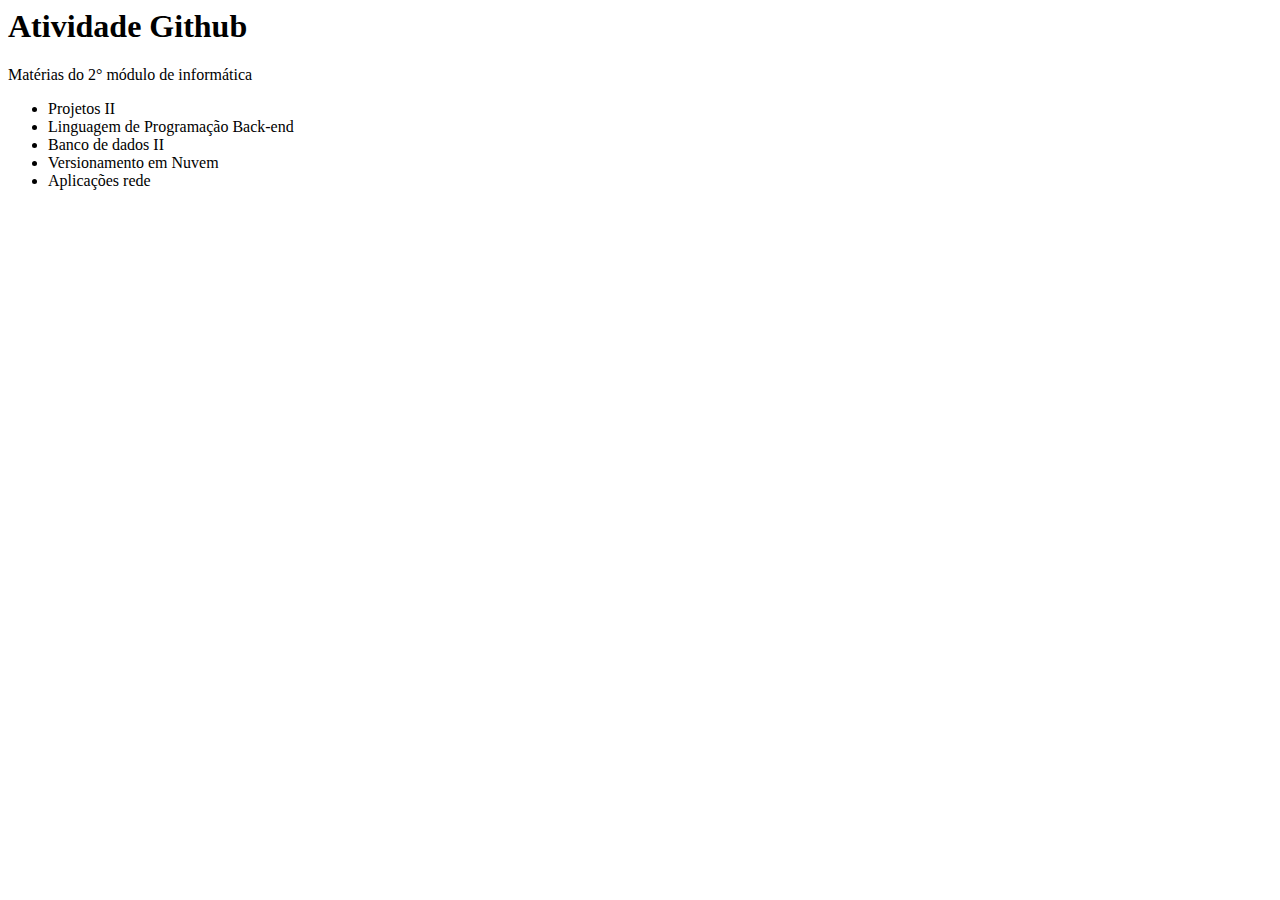
==== Atividade_versionamento/atividade_versionamento/index.html @ b365186a "update" ====
<meta charset="UTF-8">
<meta name="viewport" content="width=device-width, initial-scale=1.0">
<title>Atividade Github</title>
</head>
<body>
<h1>Atividade Github</h1>
<p>Matérias do 2° módulo de informática</p>
<ul>
    <li>Projetos II</li>
    <li>Linguagem de Programação Back-end</li>
    <li>Banco de dados II</li>
    <li>Versionamento em Nuvem</li>
    <li>Aplicações rede</li>
</ul>
</body>
</html>
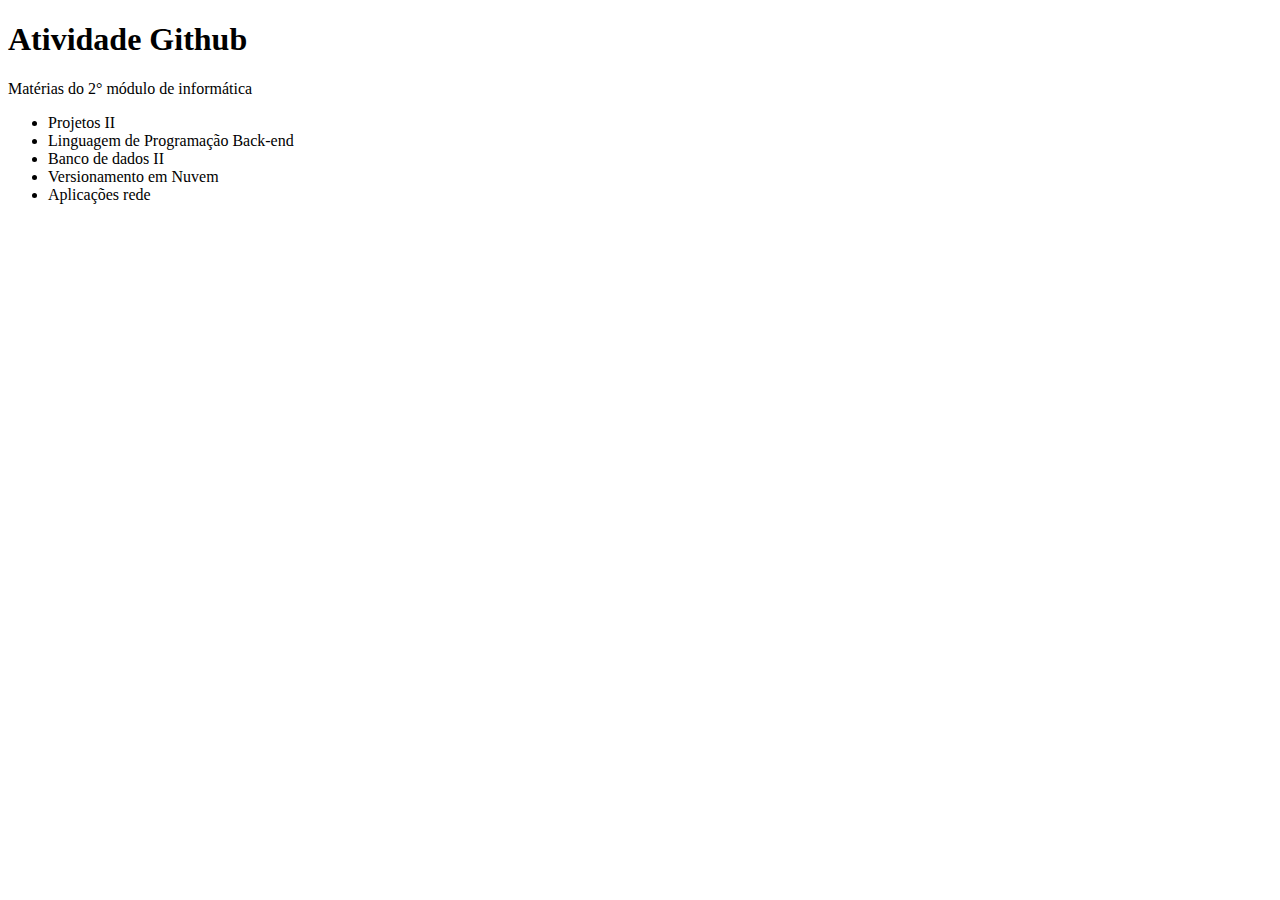
==== commit 86dc9dd0: "updatee3" ====
--- a/Atividade_versionamento/atividade_versionamento/index.html
+++ b/Atividade_versionamento/atividade_versionamento/index.html
@@ -1,9 +1,12 @@
-<meta charset="UTF-8">
-<meta name="viewport" content="width=device-width, initial-scale=1.0">
-<title>Atividade Github</title>
+<!DOCTYPE html>
+<html lang="en">
+<head>
+    <meta charset="UTF-8">
+    <meta name="viewport" content="width=device-width, initial-scale=1.0">
+    <title>Document</title>
 </head>
 <body>
-<h1>Atividade Github</h1>
+    <h1>Atividade Github</h1>
 <p>Matérias do 2° módulo de informática</p>
 <ul>
     <li>Projetos II</li>
